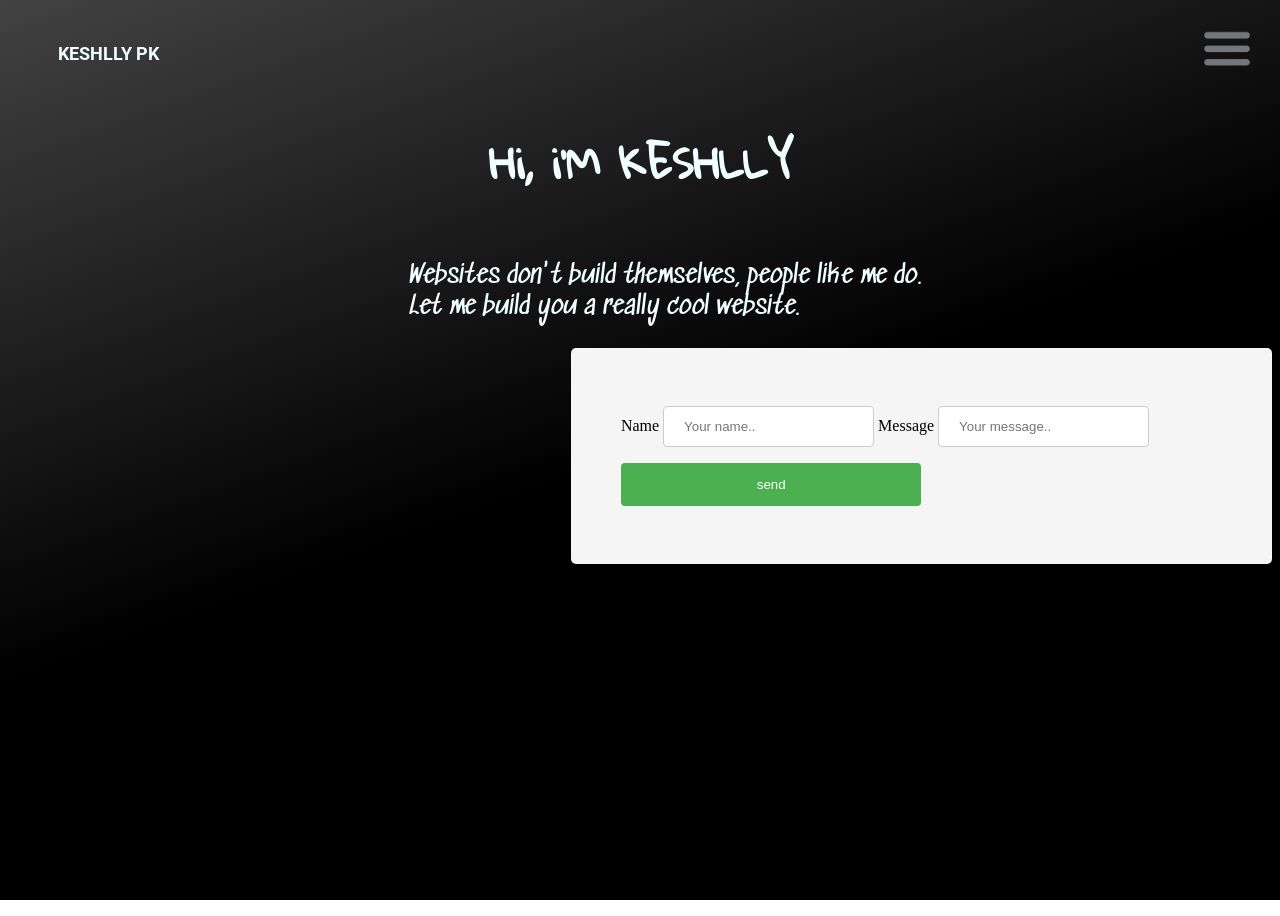
==== portfolio/index.html @ 086c16c1 "updated" ====
<!DOCTYPE html>
<html>
<head>
    <meta charset="utf-8" />
    <meta http-equiv="X-UA-Compatible" content="IE=edge">
    <title>Jekalo sign in</title>
    <meta name="viewport" content="width=device-width, initial-scale=1">
    <link rel="stylesheet" href="https://cdnjs.cloudflare.com/ajax/libs/font-awesome/4.7.0/css/font-awesome.min.css">
    <link rel="stylesheet" href="style.css">
    <link href="https://fonts.googleapis.com/css?family=Exo|Gloria+Hallelujah|Roboto|Sedgwick+Ave" rel="stylesheet">
    <script src="main.js"></script>
</head>
<body>
   <div class="container">
     <div class="header">
       <div class="logo"><h2>KESHLLY PK</h2></div>
       <div class="nav" onclick="openNav()"><img src="src/assess/588a64e7d06f6719692a2d11.png"></div>
       <div id="mySidenav" class="sidenav">
              <a href="javascript:void(0)" class="closebtn" onclick="closeNav()">&times;</a>
              <a href="#">About</a>
              <a href="#">Project</a>
              <a href="#">Contact</a>
      </div>
     </div>
     <!---The second section starts here-->
     <div class="header-1">
         <h2>Hi, i'M KESHLLY</h2> 
    </div>
    <!--Here is the last section of my website-->
   <div class="section">
       <div class="righ-section">
           <p>Websites don't build themselves, people like me do.<br>
        Let me build you a really cool website.</p>
       </div>
    </div>
       <div class="left-section"> 
           <div class="form">
            <form action="/action_page.php">
                <label for="fname"> Name</label>
                <input type="text" id="fname" name="firstname" placeholder="Your name..">
            
                <label for="lname">Message</label>
                <input type="text" id="lname" name="message"class="ness" placeholder="Your message..">
              
                <input type="submit" value="send">
              </form>
           </div>
       </div>
   </div> 
   </div> 
   
   <script>
    function openNav() {
  document.getElementById("mySidenav").style.width = "250px";
}

function closeNav() {
  document.getElementById("mySidenav").style.width = "0";
}
    </script>
</body>
</html>
---- portfolio/style.css ----
body { 
    background-image: linear-gradient(-20deg, rgb(0, 0, 0), rgb(0, 0, 0),rgb(66, 66, 66));
    background-repeat: no-repeat;
    background-attachment: fixed;
    background-position: center; 
}
.container{
    height: 100vh;
}
.header{
  display: flex;
  flex-direction: row;
  justify-content: space-between;
  align-items: center;
  padding: 10px 20px;
}
.logo{
    display: flex;
}
.logo h2{
    color: azure;
    font-size: 20px;
    font-family: 'Roboto', sans-serif;
    padding: 10px 0px 0px 30px;
}
.nav{
    display: flex;
}
.nav img{
    width: 50px;
    height: 50px;
}
.sidenav {
    height: 100%;
    width: 0;
    position: fixed;
    z-index: 1;
    top: 0;
    right: 0;
    background-color: #111;
    overflow-x: hidden;
    transition: 0.5s;
    padding-top: 60px;
  }
  
  .sidenav a {
    padding: 8px 8px 8px 32px;
    text-decoration: none;
    font-size: 25px;
    color: #818181;
    display: block;
    transition: 0.3s;
  }
  
  .sidenav a:hover {
    color: #f1f1f1;
  }
  
  .sidenav .closebtn {
    position: absolute;
    top: 0;
    right: 25px;
    font-size: 36px;
    margin-left: 50px;
  }
/*The second section start here*/
.header-1{
    display: flex;
    justify-content: center;
}
.header-1 h2{
    font-family: 'Gloria Hallelujah', cursive;
    color: azure;
    font-size: 70px;
    text-align: center;
}
/* Here is the last section of my website */
.section{
    display: flex;
    flex-direction: column;
    justify-content: space-around;
}
.right-section{
    display: flex;
    justify-content: flex-start;
}
 p{
    font-family:'Sedgwick Ave', cursive;
    color: azure;
    font-size: 25px; 
    padding: 0 0 0 50px;
}
.left-section{
    display: flex;
    justify-content: flex-end;
}
.form{
    background-color: whitesmoke;
    padding: 50px; 
    border-radius: 5px;
}
input[type=text]{
    padding: 12px 20px;
    margin: 8px 0;
    display: inline-block;
    border: 1px solid #ccc;
    border-radius: 4px;
    box-sizing: border-box;
}
input[type=submit] {
    width: 50%;
    background-color: #4CAF50;
    color: white;
    padding: 14px 20px;
    margin: 8px 0;
    border: none;
    border-radius: 4px;
    cursor: pointer;
}
@media (min-width:768px) {
    .header-1{
        flex-direction: row;
    }
    .section{
        display: flex;
        flex-direction: row;
    }
    .logo h2{
        font-size: 18px;
    }
    .header-1 h2{
        font-size: 40px;
    }
}
@media (max-width:370px){
    ul{
        display: none;
    }
    #menu-bar{
        display: flex;
    }
    .sidenav {padding-top: 15px;}
    .sidenav a {font-size: 18px;}
}
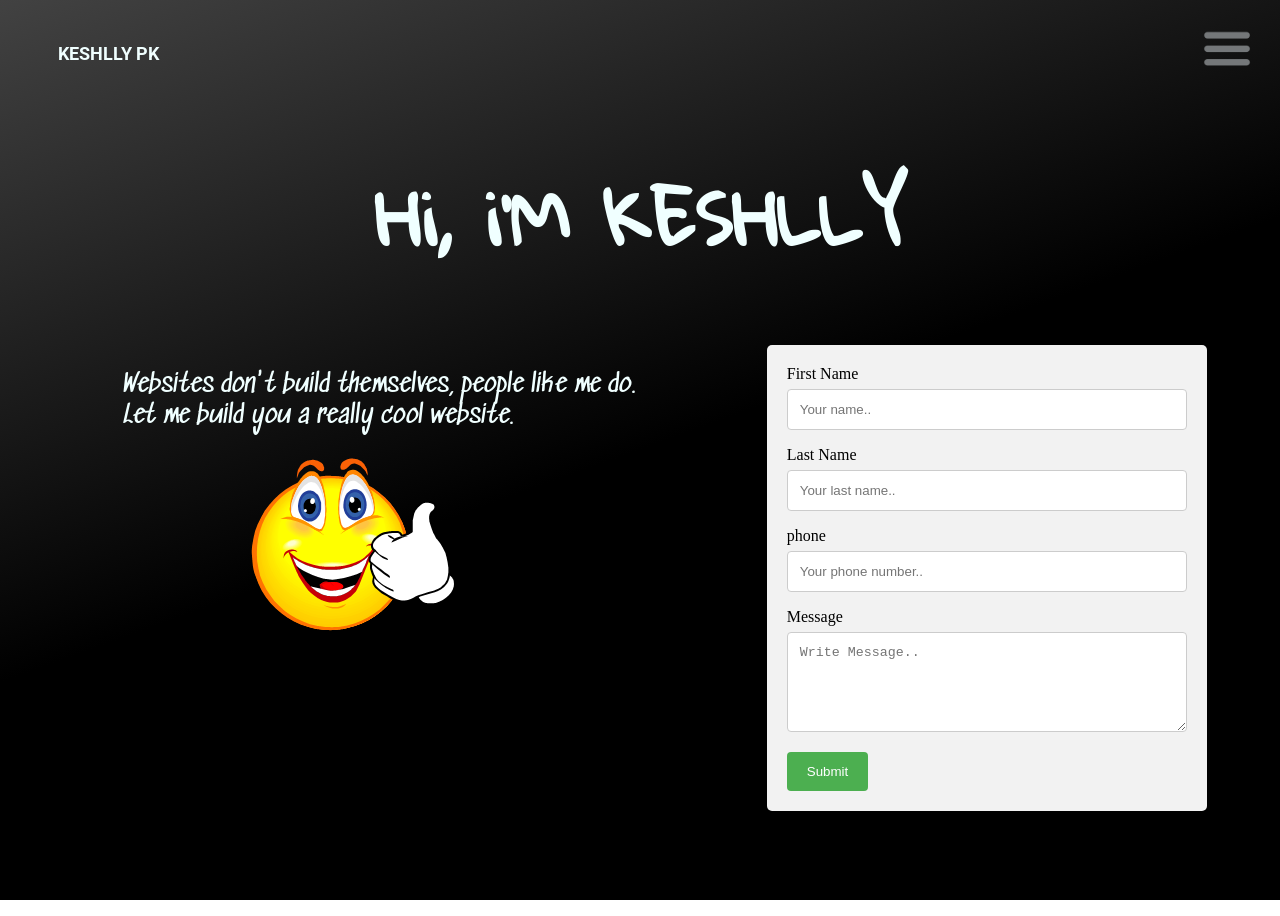
==== commit 2257e6ad: "form" ====
--- a/portfolio/index.html
+++ b/portfolio/index.html
@@ -31,20 +31,26 @@
        <div class="righ-section">
            <p>Websites don't build themselves, people like me do.<br>
         Let me build you a really cool website.</p>
+        <div class="smile"><img src="src/assess/smile.png"></div>
        </div>
-    </div>
        <div class="left-section"> 
-           <div class="form">
+        <div class="container1">
             <form action="/action_page.php">
-                <label for="fname"> Name</label>
-                <input type="text" id="fname" name="firstname" placeholder="Your name..">
-            
-                <label for="lname">Message</label>
-                <input type="text" id="lname" name="message"class="ness" placeholder="Your message..">
-              
-                <input type="submit" value="send">
-              </form>
-           </div>
+              <label for="fname">First Name</label>
+              <input type="text" id="fname" name="firstname" placeholder="Your name.." required>
+          
+              <label for="lname">Last Name</label>
+              <input type="text" id="lname" name="lastname" placeholder="Your last name.." required>
+
+              <label for="phone">phone</label>
+              <input type="text" id="pnum" name="phone" placeholder="Your phone number.."required>
+          
+              <label for="Message">Message</label>
+              <textarea id="Message" name="Message" placeholder="Write Message.." style="height:100px";></textarea>
+          
+              <input type="submit" value="Submit">
+            </form>
+          </div>
        </div>
    </div> 
    </div> 
--- a/portfolio/style.css
+++ b/portfolio/style.css
@@ -71,7 +71,6 @@
 .header-1 h2{
     font-family: 'Gloria Hallelujah', cursive;
     color: azure;
-    font-size: 70px;
     text-align: center;
 }
 /* Here is the last section of my website */
@@ -84,6 +83,10 @@
     display: flex;
     justify-content: flex-start;
 }
+.smile{
+    display: flex;
+    justify-content: center;
+}
  p{
     font-family:'Sedgwick Ave', cursive;
     color: azure;
@@ -94,29 +97,35 @@
     display: flex;
     justify-content: flex-end;
 }
-.form{
-    background-color: whitesmoke;
-    padding: 50px; 
-    border-radius: 5px;
-}
-input[type=text]{
-    padding: 12px 20px;
-    margin: 8px 0;
-    display: inline-block;
+input[type=text],textarea {
+    width: 100%;
+    padding: 12px;
     border: 1px solid #ccc;
     border-radius: 4px;
     box-sizing: border-box;
-}
-input[type=submit] {
-    width: 50%;
+    margin-top: 6px;
+    margin-bottom: 16px;
+  }
+  
+  input[type=submit] {
     background-color: #4CAF50;
     color: white;
-    padding: 14px 20px;
-    margin: 8px 0;
+    padding: 12px 20px;
     border: none;
     border-radius: 4px;
     cursor: pointer;
-}
+  }
+  
+  input[type=submit]:hover {
+    background-color: #45a049;
+  }
+  .container1 {
+    border-radius: 5px;
+    background-color: #f2f2f2;
+    padding: 20px;
+    height: auto;
+    width: 400px;
+  }
 @media (min-width:768px) {
     .header-1{
         flex-direction: row;
@@ -129,7 +138,7 @@
         font-size: 18px;
     }
     .header-1 h2{
-        font-size: 40px;
+        font-size: 70px;
     }
 }
 @media (max-width:370px){
@@ -141,6 +150,11 @@
     }
     .sidenav {padding-top: 15px;}
     .sidenav a {font-size: 18px;}
+    .header-1 h2{
+        font-size: 30px;
+    }
 }
 
 
+
+
